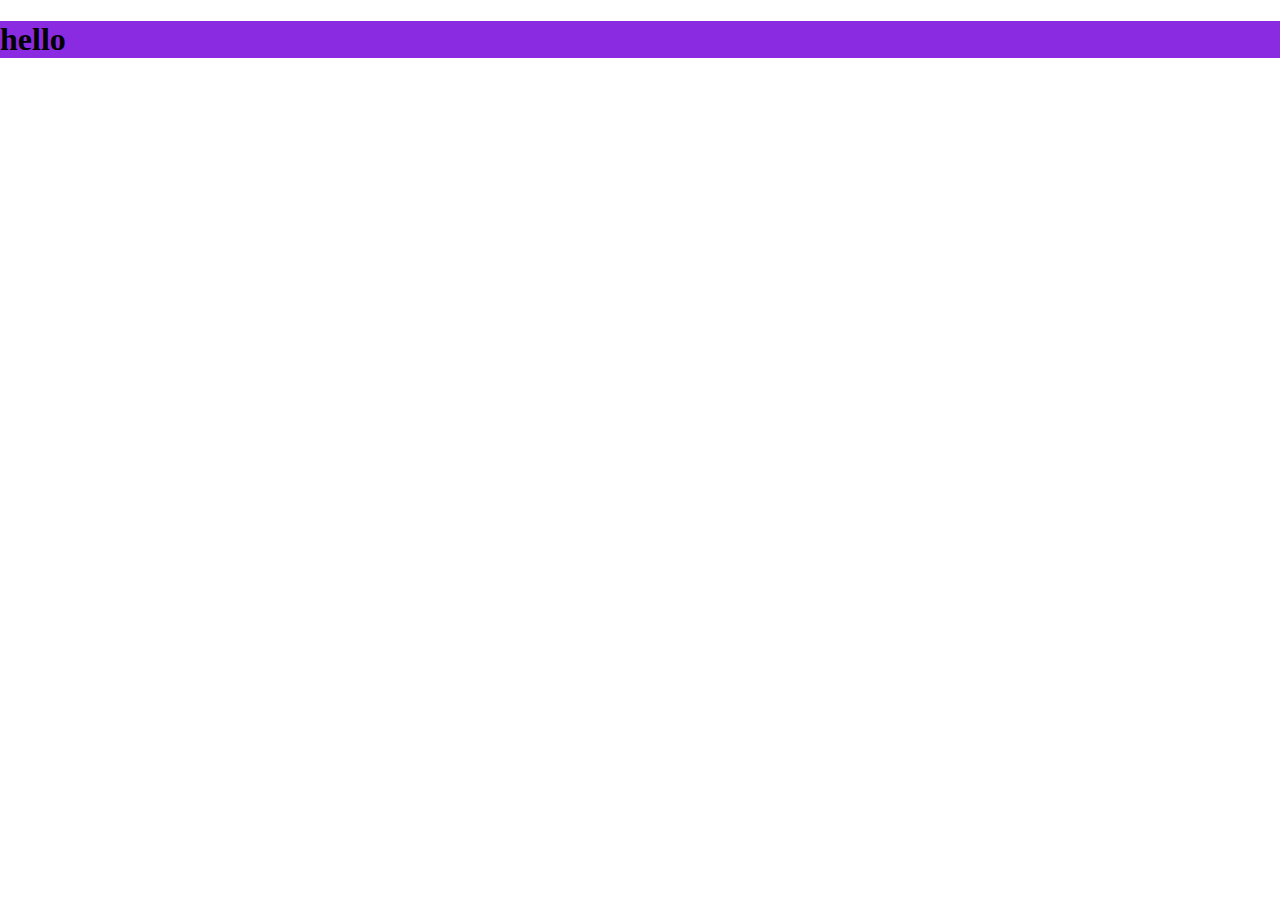
==== index.html @ cf67ee07 "init" ====
<!DOCTYPE html>
<html lang="en">
  <head>
    <meta charset="UTF-8" />
    <meta http-equiv="X-UA-Compatible" content="IE=edge" />
    <meta name="viewport" content="width=device-width, initial-scale=1.0" />
    <title>Hello</title>
    <link rel="stylesheet" href="/static/index.css" />
  </head>
  <body>
    <div id="root">
      <h1>hello</h1>
    </div>
    <script src="/static/index.js"></script>
  </body>
</html>
---- static/index.css ----
body {
  margin: 0;
}

#root {
  background-color: blueviolet;
}
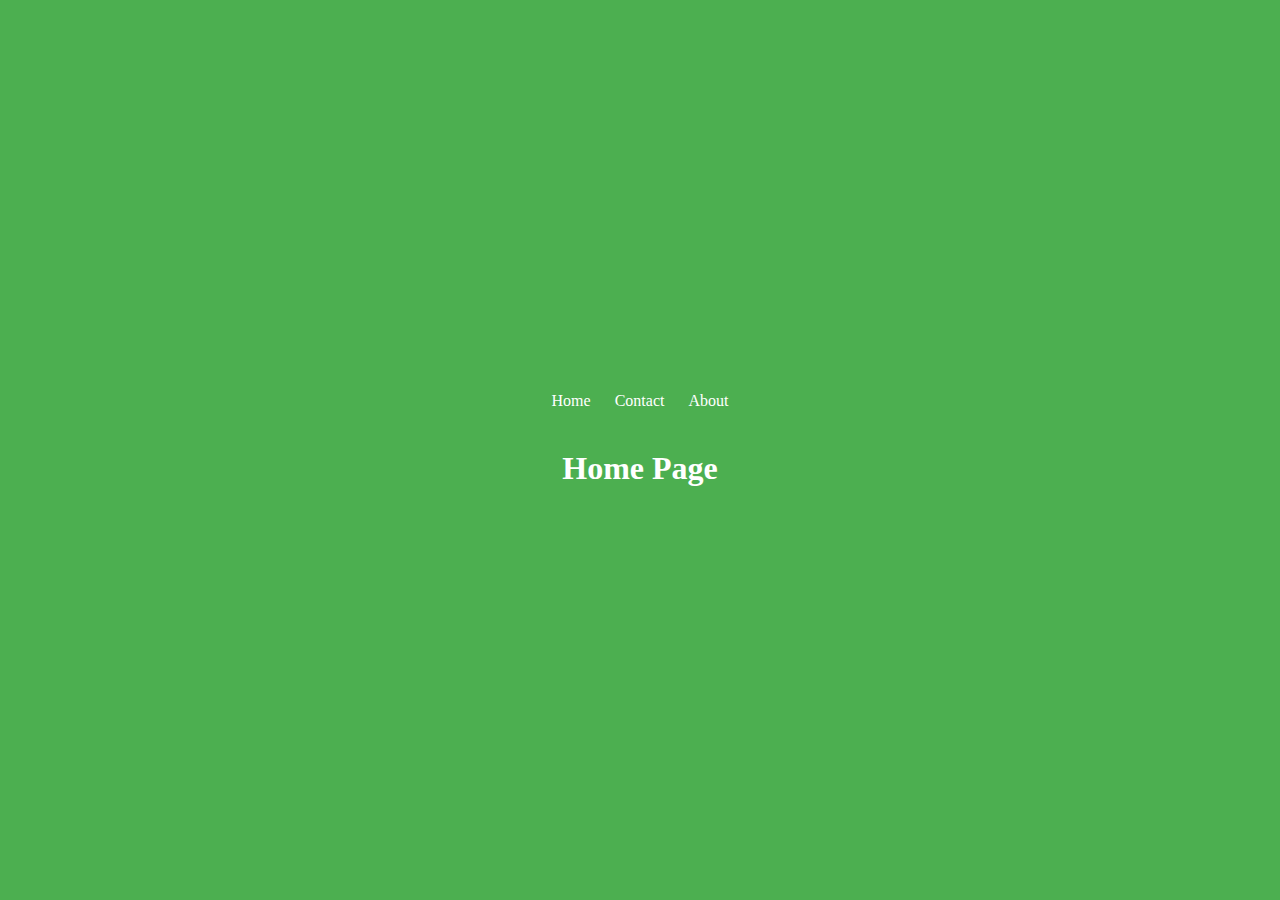
==== commit a0e94195: "relative paths" ====
--- a/index.html
+++ b/index.html
@@ -4,13 +4,21 @@
     <meta charset="UTF-8" />
     <meta http-equiv="X-UA-Compatible" content="IE=edge" />
     <meta name="viewport" content="width=device-width, initial-scale=1.0" />
-    <title>Hello</title>
-    <link rel="stylesheet" href="/static/index.css" />
+    <title>Home</title>
+    <link rel="stylesheet" href="./static/styles/index.css" />
+    <link rel="stylesheet" href="./index.css" />
   </head>
   <body>
-    <div id="root">
-      <h1>hello</h1>
+    <div class="root">
+      <div>
+        <a href="/">Home</a>
+        <a href="/contact/">Contact</a>
+        <a href="/about/">About</a>
+      </div>
+
+      <br />
+      <h1>Home Page</h1>
     </div>
-    <script src="/static/index.js"></script>
+    <script src="./static/scripts/index.js"></script>
   </body>
 </html>
--- a/static/styles/index.css
+++ b/static/styles/index.css
@@ -0,0 +1,16 @@
+body {
+  margin: 0;
+}
+
+a {
+  margin: 10px;
+  text-decoration: none;
+}
+
+.root {
+  min-height: 100vh;
+  display: flex;
+  flex-direction: column;
+  justify-content: center;
+  align-items: center;
+}
--- a/index.css
+++ b/index.css
@@ -0,0 +1,7 @@
+body {
+  background-color: #4caf50;
+  color: #fff;
+}
+a {
+  color: #fff;
+}
